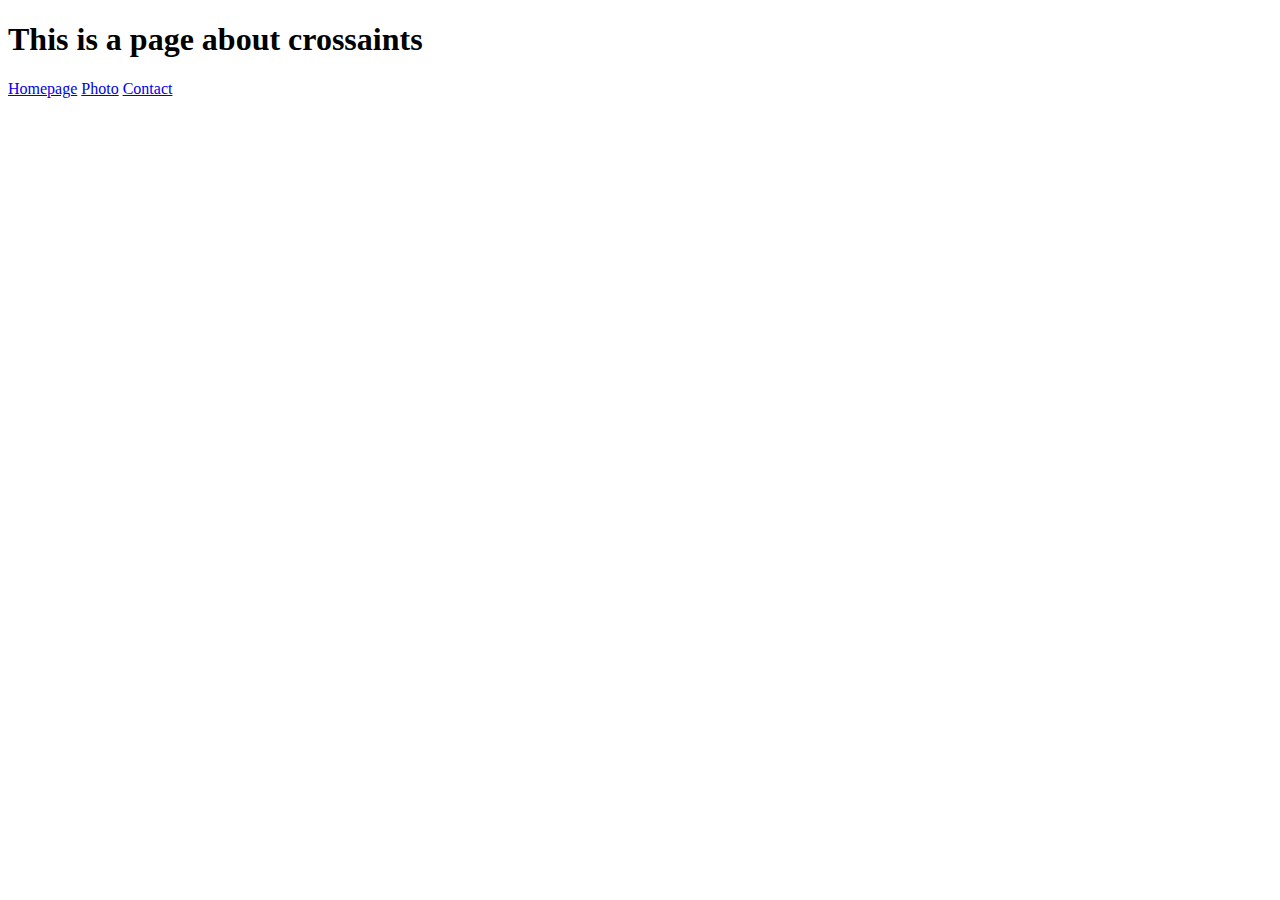
==== index.html @ e3c12dd1 "Created initial file structure" ====
<!DOCTYPE html>
<html lang="en">
  <head>
    <meta charset="UTF-8" />
    <meta http-equiv="X-UA-Compatible" content="IE=edge" />
    <meta name="viewport" content="width=device-width, initial-scale=1.0" />
    <title>Document</title>
  </head>
  <body>
    <h1>This is a page about crossaints</h1>
    <a href="/">Homepage</a>
    <a href="/photo.html">Photo</a>
    <a href="/contact.html">Contact</a>
  </body>
</html>
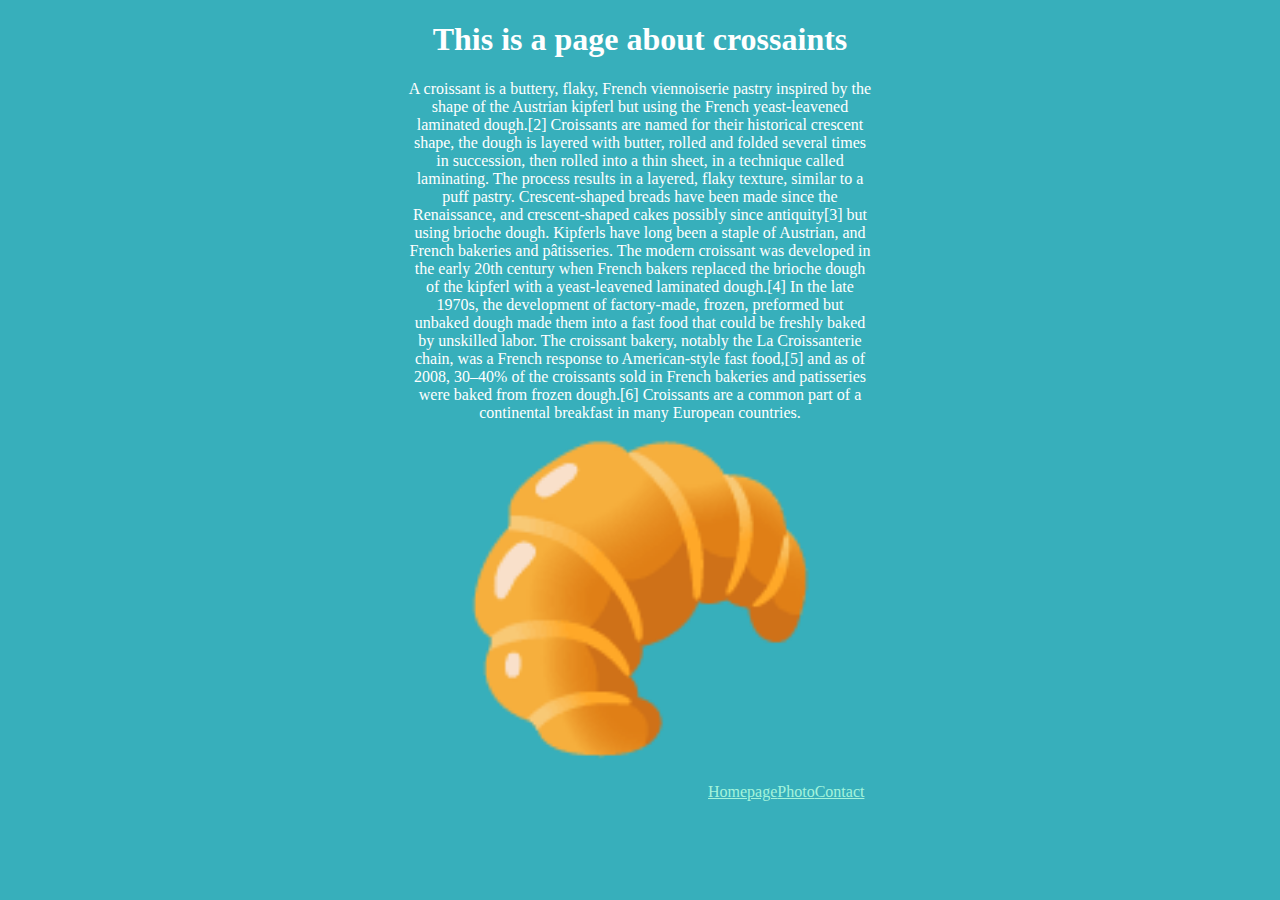
==== commit 7be4c55a: "Added CSS" ====
--- a/index.html
+++ b/index.html
@@ -5,11 +5,36 @@
     <meta http-equiv="X-UA-Compatible" content="IE=edge" />
     <meta name="viewport" content="width=device-width, initial-scale=1.0" />
     <title>Document</title>
+    <link rel="stylesheet" href="/style/app.css" />
   </head>
   <body>
     <h1>This is a page about crossaints</h1>
-    <a href="/">Homepage</a>
-    <a href="/photo.html">Photo</a>
-    <a href="/contact.html">Contact</a>
+    <p>
+      A croissant is a buttery, flaky, French viennoiserie pastry inspired by
+      the shape of the Austrian kipferl but using the French yeast-leavened
+      laminated dough.[2] Croissants are named for their historical crescent
+      shape, the dough is layered with butter, rolled and folded several times
+      in succession, then rolled into a thin sheet, in a technique called
+      laminating. The process results in a layered, flaky texture, similar to a
+      puff pastry. Crescent-shaped breads have been made since the Renaissance,
+      and crescent-shaped cakes possibly since antiquity[3] but using brioche
+      dough. Kipferls have long been a staple of Austrian, and French bakeries
+      and pâtisseries. The modern croissant was developed in the early 20th
+      century when French bakers replaced the brioche dough of the kipferl with
+      a yeast-leavened laminated dough.[4] In the late 1970s, the development of
+      factory-made, frozen, preformed but unbaked dough made them into a fast
+      food that could be freshly baked by unskilled labor. The croissant bakery,
+      notably the La Croissanterie chain, was a French response to
+      American-style fast food,[5] and as of 2008, 30–40% of the croissants sold
+      in French bakeries and patisseries were baked from frozen dough.[6]
+      Croissants are a common part of a continental breakfast in many European
+      countries.
+    </p>
+    <div class="emoji">🥐</div>
+    <div class="links">
+      <a href="/">Homepage</a>
+      <a href="/photo.html">Photo</a>
+      <a href="/contact.html">Contact</a>
+    </div>
   </body>
 </html>
--- a/style/app.css
+++ b/style/app.css
@@ -0,0 +1,28 @@
+body {
+  background: #37afbb;
+  color: white;
+}
+h1,
+p,
+.emoji {
+  text-align: center;
+}
+p {
+  margin: 0px 400px 0px 400px;
+}
+img {
+  display: block;
+  margin: 0 auto;
+  width: 600px;
+}
+.emoji {
+  font-size: 300px;
+}
+a {
+  color: #a4f4db;
+}
+.links {
+  display: flex;
+  justify-content: space-evenly;
+  margin: 10px 700px 0px 700px;
+}
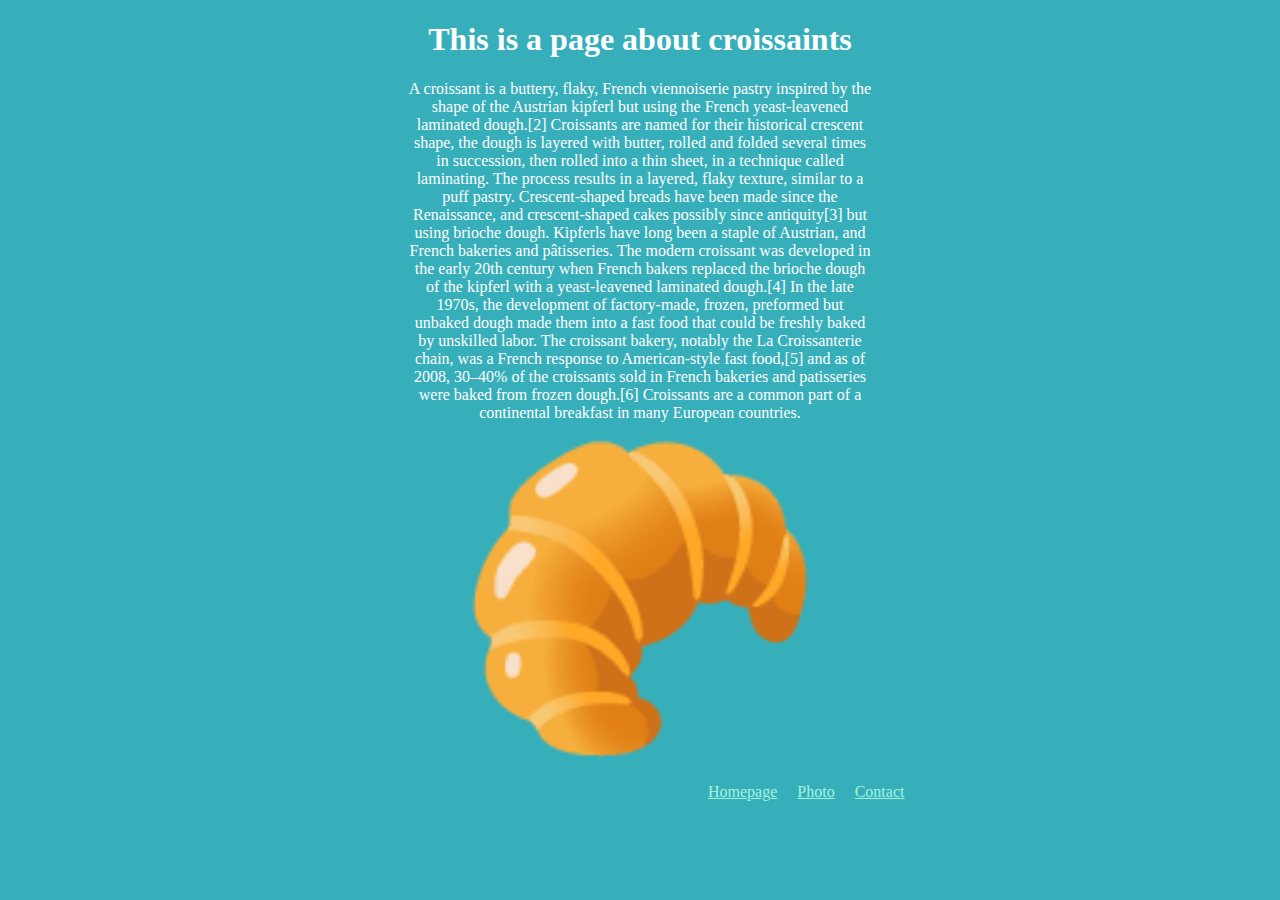
==== commit f9d9e7f6: "Made the site SEO friendly" ====
--- a/index.html
+++ b/index.html
@@ -4,11 +4,15 @@
     <meta charset="UTF-8" />
     <meta http-equiv="X-UA-Compatible" content="IE=edge" />
     <meta name="viewport" content="width=device-width, initial-scale=1.0" />
-    <title>Document</title>
+    <title>The Croissant Company</title>
+    <meta
+      name="description"
+      content="A page about croissants and their origin. Contact us today"
+    />
     <link rel="stylesheet" href="/style/app.css" />
   </head>
   <body>
-    <h1>This is a page about crossaints</h1>
+    <h1>This is a page about croissaints</h1>
     <p>
       A croissant is a buttery, flaky, French viennoiserie pastry inspired by
       the shape of the Austrian kipferl but using the French yeast-leavened
@@ -32,9 +36,9 @@
     </p>
     <div class="emoji">🥐</div>
     <div class="links">
-      <a href="/">Homepage</a>
-      <a href="/photo.html">Photo</a>
-      <a href="/contact.html">Contact</a>
+      <a href="/" title="Back to homepage">Homepage</a>
+      <a href="/photo.html" title="Croissant">Photo</a>
+      <a href="/contact.html" title="Contact information">Contact</a>
     </div>
   </body>
 </html>
--- a/style/app.css
+++ b/style/app.css
@@ -20,6 +20,7 @@
 }
 a {
   color: #a4f4db;
+  margin-right: 20px;
 }
 .links {
   display: flex;
